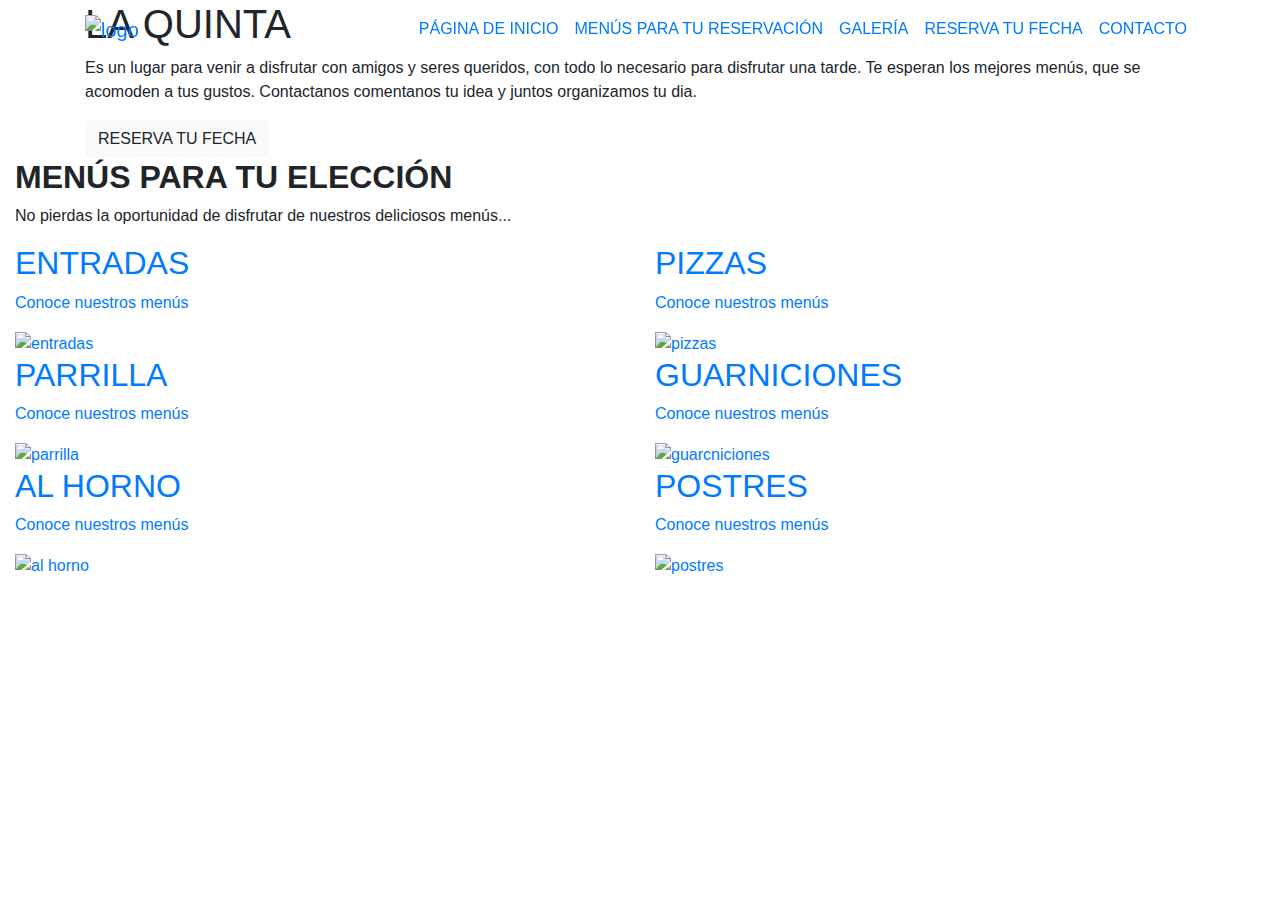
==== website.html @ 3b0b2c49 "Add files via upload" ====
<!doctype html>
<html lang="en">
  <head>
    <!-- Required meta tags -->
    <meta charset="utf-8">
    <meta name="viewport" content="width=device-width, initial-scale=1, shrink-to-fit=no">

    <!-- Bootstrap CSS -->
    <link rel="stylesheet" href="https://stackpath.bootstrapcdn.com/bootstrap/4.4.1/css/bootstrap.min.css" integrity="sha384-Vkoo8x4CGsO3+Hhxv8T/Q5PaXtkKtu6ug5TOeNV6gBiFeWPGFN9MuhOf23Q9Ifjh" crossorigin="anonymous">

<link href="style.css" rel="stylesheet">

<link href="https://fonts.googleapis.com/css2?family=Titillium+Web:wght@300;400;600&display=swap" rel="stylesheet">

<script src="https://unpkg.com/ionicons@5.0.0/dist/ionicons.js"></script>

    <title>LA QUINTA</title>
  </head>
  <body>
    <nav class="navbar navbar-expand-lg fixed-top">
      <div class="container">
      <a class="navbar-brand" href="#"><img src="images/logoquinta.svg" class="logo-brand" alt="logo"></a>
      <button class="navbar-toggler" type="button" data-toggle="collapse" data-target="#navbarSupportedContent" aria-controls="navbarSupportedContent" aria-expanded="false" aria-label="Toggle navigation">
        <ion-icon name="menu-outline"></ion-icon>
      </button>

      <div class="collapse navbar-collapse" id="navbarSupportedContent">
        <ul class="navbar-nav ml-auto">
          <li class="nav-item ">
            <a class="nav-link" href="#" id="paginadeinicio">PÁGINA DE INICIO </a>
          </li>
          <li class="nav-item">
            <a class="nav-link" href="#" id="reservatufecha">MENÚS PARA TU RESERVACIÓN</a>
          </li>

          <li class="nav-item">
            <a class="nav-link" href="#" id="paquetesparatueleccion">GALERÍA</a>
          </li>
          <li class="nav-item">
            <a class="nav-link" href="#" id="galeria">RESERVA TU FECHA </a>
          </li>
          <li class="nav-item">
            <a class="nav-link" href="#" id="contacto">CONTACTO</a>
          </li>
        </ul>
      </div>
      </div>
    </nav>


    <section id="hero">
      <div class="container">
        <div class="content-center topmargin-lg">
          <h1> LA QUINTA</h1>
        <p> Es un lugar para venir a disfrutar con amigos y seres queridos, con todo lo necesario para disfrutar una tarde.
          Te esperan los mejores menús, que se acomoden a tus gustos. Contactanos comentanos tu idea y juntos organizamos tu dia.</p>
          <a> <href="#" class="btn btn-light topmargin-sm">RESERVA TU FECHA <ion-icon name="arrow-forward-circle-outline"></ion-icon></a>
        </div>
      </div>
    </section>

    <section id="paquetesparatueleccion">
      <div class="container-fluid">
        <div class="content-center">
          <h2><b> MENÚS PARA TU ELECCIÓN </b></h2>
          <p> No pierdas la oportunidad de disfrutar de nuestros deliciosos menús...</p>
  </div>

<div class="row">
<div class="col-md-6">
  <div class="paquetesparatueleccion-container">
    <div class="paquetesparatueleccion-details">
      <a href="#">
        <h2> ENTRADAS </h2>
      </a>
      <a href="#">
        <p> Conoce nuestros menús</p>
      </a>
</div>
<a href="http://laparrilladarestaurant.com/carta/nuestro-menu/entradas/"><img src="images/entradas.jpg" class="img-fluid" alt="entradas"></a>

</div>
</div>

<div class="col-md-6">
  <div class="paquetesparatueleccion-container">
    <div class="paquetesparatueleccion-details">
      <a href="#">
        <h2> PIZZAS </h2>
      </a>
      <a href="#">
        <p> Conoce nuestros menús</p>
      </a>


</div>
<a href="https://www.pizzahut.com.mx/order/deals"><img src="images/pizzas.jpg" class="img-fluid" alt="pizzas"></a>

</div>
</div>

<div class="col-md-6">
  <div class="paquetesparatueleccion-container">
    <div class="paquetesparatueleccion-details">
      <a href="#">
        <h2> PARRILLA </h2>
      </a>
      <a href="#">
        <p> Conoce nuestros menús</p>
      </a>
</div>
<a href="http://laparrilladarestaurant.com/carta/nuestro-menu/parrilladas/"><img src="images/parrilla.jpg" class="img-fluid" alt="parrilla"></a>

</div>
</div>

<div class="col-md-6">
  <div class="paquetesparatueleccion-container">
    <div class="paquetesparatueleccion-details">
      <a href="#">
        <h2> GUARNICIONES </h2>
      </a>
      <a href="#">
        <p> Conoce nuestros menús</p>
      </a>
</div>
<a href="http://laparrilladarestaurant.com/carta/nuestro-menu/guarniciones/"><img src="images/guarniciones.jpg" class="img-fluid" alt="guarcniciones"></a>

</div>
</div>


<div class="col-md-6">
  <div class="paquetesparatueleccion-container">
    <div class="paquetesparatueleccion-details">
      <a href="#">
        <h2> AL HORNO </h2>
      </a>
      <a href="#">
        <p> Conoce nuestros menús</p>
      </a>
</div>
<a href="http://laparrilladarestaurant.com/carta/nuestro-menu/plato-tipico/"><img src="images/horno.jpg" class="img-fluid" alt="al horno"></a>

</div>
</div>


<div class="col-md-6">
  <div class="paquetesparatueleccion-container">
    <div class="paquetesparatueleccion-details">
      <a href="#">
        <h2> POSTRES </h2>
      </a>
      <a href="#">
        <p> Conoce nuestros menús</p>
      </a>
</div>
<a href="http://laparrilladarestaurant.com/carta/nuestro-menu/postres/"><img src="images/postres.jpg" class="img-fluid" alt="postres"></a>

</div>
</div>
</div>

</div>


</section>


    <script src="https://code.jquery.com/jquery-3.4.1.slim.min.js" integrity="sha384-J6qa4849blE2+poT4WnyKhv5vZF5SrPo0iEjwBvKU7imGFAV0wwj1yYfoRSJoZ+n" crossorigin="anonymous"></script>
    <script src="https://cdn.jsdelivr.net/npm/popper.js@1.16.0/dist/umd/popper.min.js" integrity="sha384-Q6E9RHvbIyZFJoft+2mJbHaEWldlvI9IOYy5n3zV9zzTtmI3UksdQRVvoxMfooAo" crossorigin="anonymous"></script>
    <script src="https://stackpath.bootstrapcdn.com/bootstrap/4.4.1/js/bootstrap.min.js" integrity="sha384-wfSDF2E50Y2D1uUdj0O3uMBJnjuUD4Ih7YwaYd1iqfktj0Uod8GCExl3Og8ifwB6" crossorigin="anonymous"></script>
  </body>
</html>
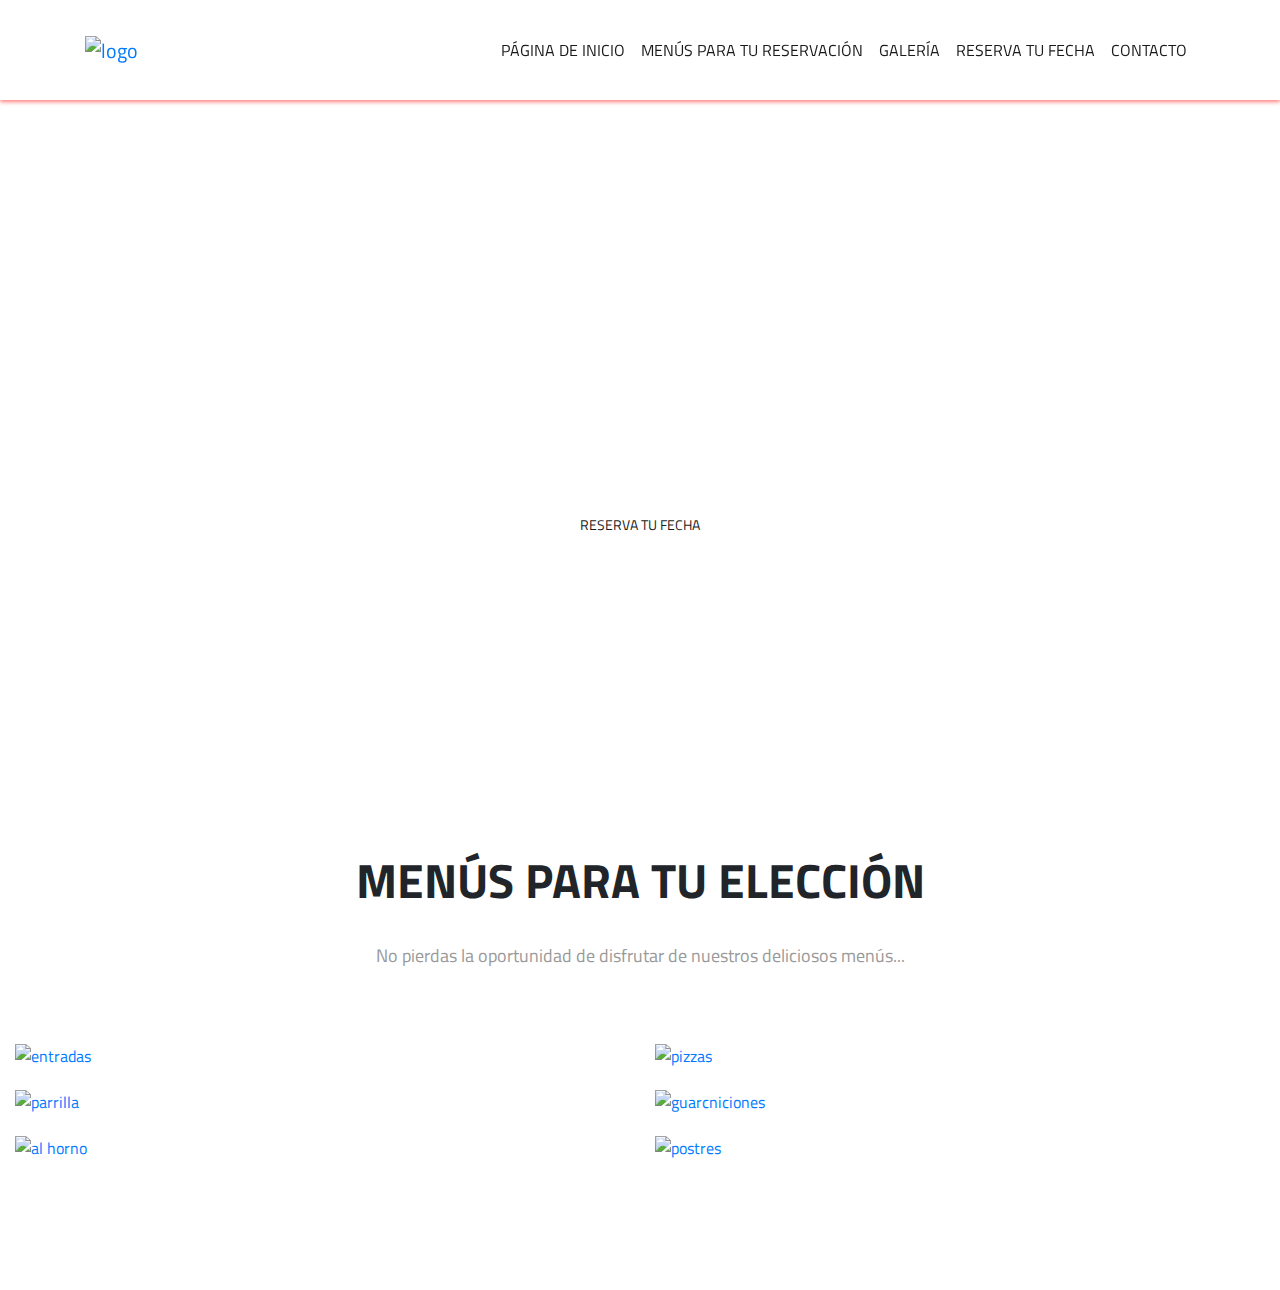
==== commit dd0b0d76: "Add files via upload" ====
--- a/website.html
+++ b/website.html
@@ -17,7 +17,7 @@
     <title>LA QUINTA</title>
   </head>
   <body>
-    <nav class="navbar navbar-expand-lg fixed-top">
+<nav class="navbar navbar-expand-lg fixed-top">
       <div class="container">
       <a class="navbar-brand" href="#"><img src="images/logoquinta.svg" class="logo-brand" alt="logo"></a>
       <button class="navbar-toggler" type="button" data-toggle="collapse" data-target="#navbarSupportedContent" aria-controls="navbarSupportedContent" aria-expanded="false" aria-label="Toggle navigation">
@@ -26,19 +26,23 @@
 
       <div class="collapse navbar-collapse" id="navbarSupportedContent">
         <ul class="navbar-nav ml-auto">
+
           <li class="nav-item ">
-            <a class="nav-link" href="#" id="paginadeinicio">PÁGINA DE INICIO </a>
-          </li>
-          <li class="nav-item">
-            <a class="nav-link" href="#" id="reservatufecha">MENÚS PARA TU RESERVACIÓN</a>
+            <a class="nav-link" href="/#" id="paginadeinicio">PÁGINA DE INICIO </a>
           </li>
 
           <li class="nav-item">
-            <a class="nav-link" href="#" id="paquetesparatueleccion">GALERÍA</a>
+            <a class="nav-link" href="#" id="paquetesparatueleccion">MENÚS PARA TU RESERVACIÓN</a>
           </li>
+
           <li class="nav-item">
-            <a class="nav-link" href="#" id="galeria">RESERVA TU FECHA </a>
+            <a class="nav-link" href="#" id="galeria">GALERÍA</a>
           </li>
+
+          <li class="nav-item">
+            <a class="nav-link" href="#" id="reservatufecha">RESERVA TU FECHA </a>
+          </li>
+
           <li class="nav-item">
             <a class="nav-link" href="#" id="contacto">CONTACTO</a>
           </li>
@@ -51,7 +55,7 @@
     <section id="hero">
       <div class="container">
         <div class="content-center topmargin-lg">
-          <h1> LA QUINTA</h1>
+          <br><br><br><br><br><br><br> <br><h1> LA QUINTA</h1>
         <p> Es un lugar para venir a disfrutar con amigos y seres queridos, con todo lo necesario para disfrutar una tarde.
           Te esperan los mejores menús, que se acomoden a tus gustos. Contactanos comentanos tu idea y juntos organizamos tu dia.</p>
           <a> <href="#" class="btn btn-light topmargin-sm">RESERVA TU FECHA <ion-icon name="arrow-forward-circle-outline"></ion-icon></a>
--- a/style.css
+++ b/style.css
@@ -0,0 +1,134 @@
+body
+{
+  font-family: 'Titillium Web', sans-serif;
+}
+h1{ font-size: 66px; font-weight: 600; line-height: 80px;}
+h2{ font-size:48px; margin-bottom: 30px;}
+
+p{
+  font-size: 18px;
+  color: #999999;
+  line-height: 1.8;
+  margin-bottom: 0;
+}
+
+
+a:hover{
+  text-decoration: none;
+}
+
+section{
+padding: 120px 0;}
+
+.topmargin-xs{ margin-top: 15px;}
+.topmargin-sm{ margin-top: 30px;}
+.topmargin-lg{ margin-top: 60px;}
+
+
+.btn {
+  font-size: 14px;
+  padding: 15px 26px;
+  min-width: 160px;
+  border-radius: 2px;
+  display: inline-block;
+}
+
+.btn-light{
+  background-color: #ffffff;
+  color: #1a1a1a;
+  border: 2px solid #ffffff;
+}
+
+.btn i{
+  font-size: 14px;
+  margin-left: 5px;
+}
+
+.btn{
+  font-size: 14px;
+  padding: 15px;
+  min-width: 160px;
+  border-radius: 2px;
+display: inline-block;
+}
+
+.btn-light{
+  background-color: #ffffff;
+  color: #1a1a1a;
+  border: 2px solid #ffffff;
+}
+.navbar{
+  background-color: #ffffff;
+  box-shadow: 0 2px 4px 0 rgba(255, 0, 0, 0.5);
+  min-height: 100px;
+}
+
+.nav-link{ color: #1a1a1a;}
+.nav-link:hover{color: #1a1a1a;}
+
+.logo-brand{
+  min-width: 160px;
+  max-width: 180px;
+}
+.navbar-toggler { font-size: 40px}
+.navbar-toggler:focus { outline: none; }
+
+#hero{
+  background-image: url('images/hero.jpg');
+  background-size: cover;
+  padding-top: 90px;
+  min-height: 700px;
+  color: #ffffff;
+}
+
+#hero p {
+  color: #ffffff;
+}
+
+.content-center{
+  max-width: 800px;
+margin: 0 auto 60px auto;
+text-align: center;
+}
+
+.paquetesparatueleccion-container{
+  position: relative;
+  overflow:hidden;
+  margin: 10px 0;
+  border-radius: 2px;
+}
+.paquetesparatueleccion-container img{
+  -moz-transition: all 0.6s;
+  -webkit-transition: all 0.6x;
+  transition: all 0.6s;
+}
+
+.paquetesparatueleccion-container:hover img{
+  -moz-transform: scale(1.2);
+  -webkit-transform: scale(1.2);
+  transform: all 0.6s;
+}
+.paquetesparatueleccion-details {
+  position: absolute;
+  bottom: 25px;
+  left:24px
+  z-paginadeinicio:9000;
+}
+
+.paquetesparatueleccion-details h2{
+  margin-bottom: 0px;
+}
+.paquetesparatueleccion-details a h2, .paquetesparatueleccion-details a p{
+  color:#ffffff;
+}
+
+@media (max-width: 575.98px) {
+h1{ font-size: 40px; line-height: normal; } }
+
+@media (min-width: 576px) and (max-width: 767.98px) { ... }
+
+@media (min-width: 768px) and (max-width: 991.98px) { ... }
+
+@media (min-width: 992px) and (max-width: 1199.98px) { ... }
+
+@media (min-width: 1200px) { ... }
